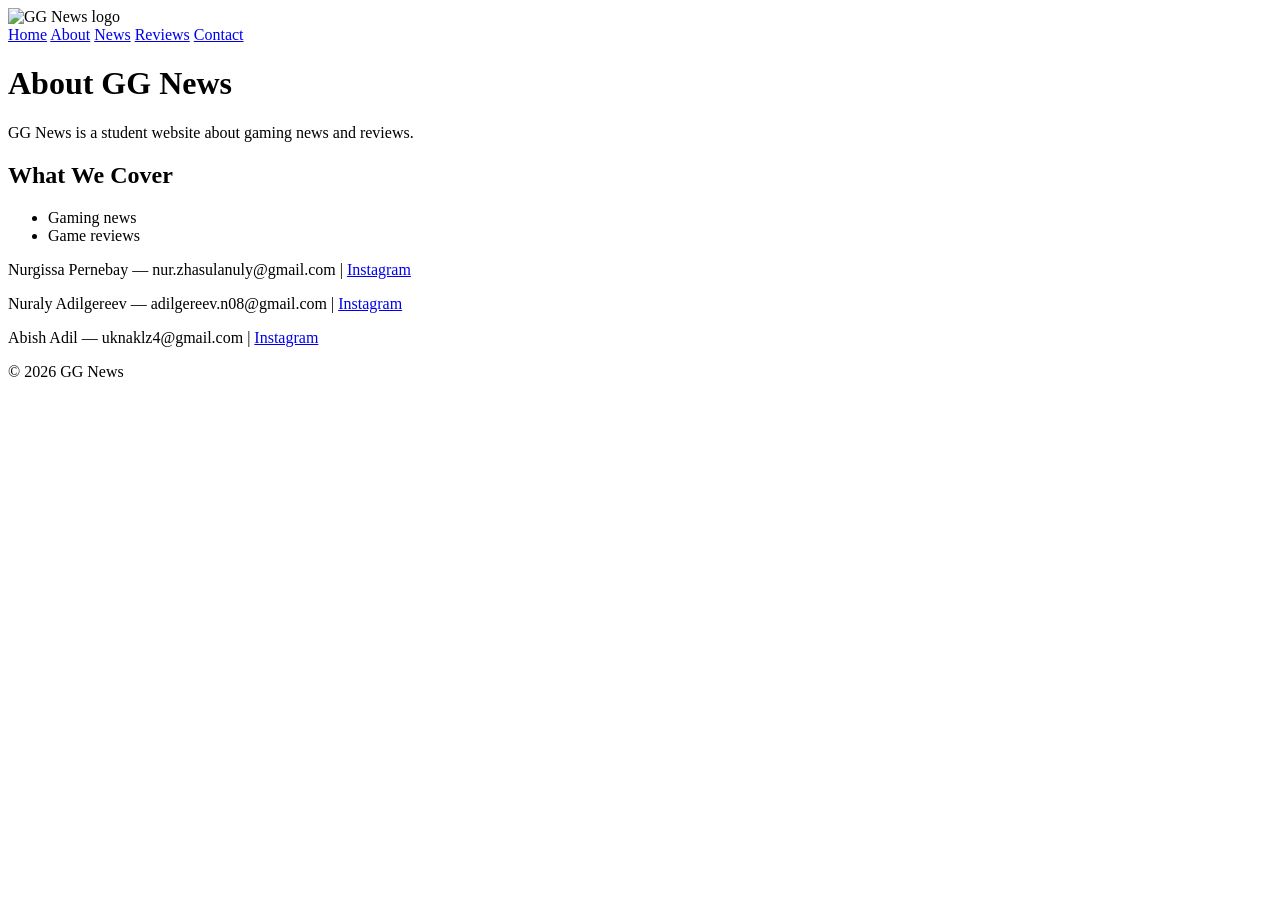
==== about.html @ c553fbeb "Add files via upload" ====
<!DOCTYPE html>
<html lang="en">
<head>
    <meta charset="UTF-8">
    <meta name="viewport" content="width=device-width, initial-scale=1.0">
    <title>About - GG News</title>
    <link rel="stylesheet" href="css/bootstrap.min.css">
    <link href="https://fonts.googleapis.com/css2?family=Roboto:wght@400;700&display=swap" rel="stylesheet">
    <link rel="stylesheet" href="css/style.css">
</head>
<body>
    <header class="container bar">
        <img class="logo" src="images/logo.png" alt="GG News logo">
        <nav class="menu">
            <a href="index.html">Home</a>
            <a href="about.html">About</a>
            <a href="news.html">News</a>
            <a href="reviews.html">Reviews</a>
            <a href="contact.html">Contact</a>
        </nav>
    </header>
    <main class="container p-4">
        <h1>About GG News</h1>
        <p>GG News is a student website about gaming news and reviews.</p>
        <h2>What We Cover</h2>
        <ul>
            <li>Gaming news</li>
            <li>Game reviews</li>
        </ul>
    </main>
    <footer class="container foot text-center mt-3">
        <p>Nurgissa Pernebay — nur.zhasulanuly@gmail.com | <a href="https://www.instagram.com/nurgissa_pernebay/">Instagram</a></p>
        <p>Nuraly Adilgereev — adilgereev.n08@gmail.com | <a href="https://www.instagram.com/adilgereeev_/">Instagram</a></p>
        <p>Abish Adil — uknaklz4@gmail.com | <a href="https://www.instagram.com/epespsycho/">Instagram</a></p>
        <p>© 2026 GG News</p>
    </footer>
</body>
</html>
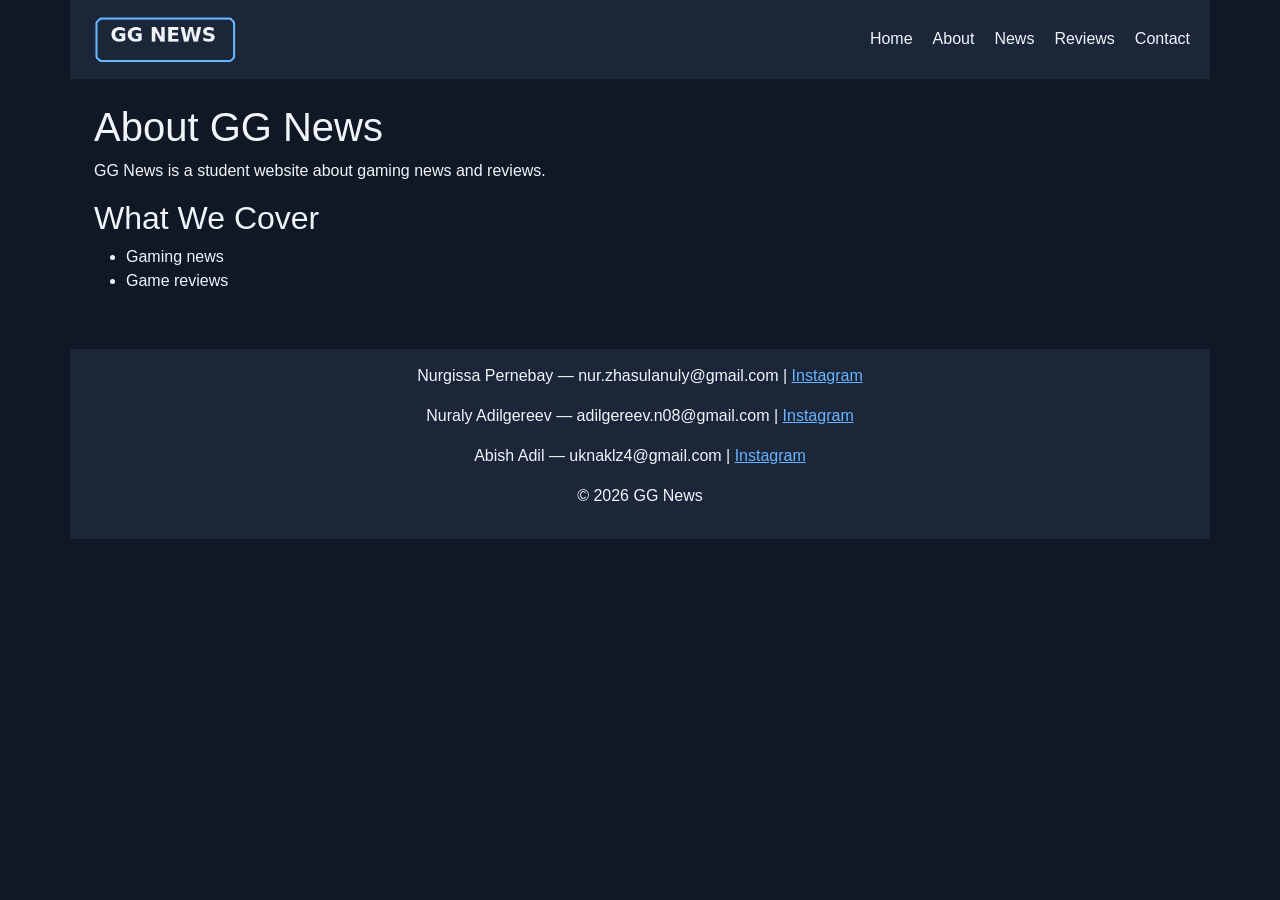
==== commit 06410698: "Add files via upload" ====
--- a/about.html
+++ b/about.html
@@ -4,7 +4,7 @@
     <meta charset="UTF-8">
     <meta name="viewport" content="width=device-width, initial-scale=1.0">
     <title>About - GG News</title>
-    <link rel="stylesheet" href="css/bootstrap.min.css">
+    <link rel="stylesheet" href="https://cdn.jsdelivr.net/npm/bootstrap@5.3.6/dist/css/bootstrap.css">
     <link href="https://fonts.googleapis.com/css2?family=Roboto:wght@400;700&display=swap" rel="stylesheet">
     <link rel="stylesheet" href="css/style.css">
 </head>
--- a/css/style.css
+++ b/css/style.css
@@ -0,0 +1,142 @@
+:root {
+    --bg: #101725;
+    --panel: #1b2639;
+    --text: #f1f5fa;
+}
+body {
+    background-color: var(--bg);
+    color: var(--text);
+    font-family: 'Roboto', Arial, sans-serif;
+}
+.bar {
+    display: flex;
+    justify-content: space-between;
+    align-items: center;
+    gap: 20px;
+    background-color: var(--panel);
+    padding: 12px 20px;
+}
+.logo {
+    width: 150px;
+    height: auto;
+}
+.menu {
+    display: flex;
+    gap: 20px;
+}
+.menu a {
+    color: var(--text);
+    text-decoration: none;
+}
+.menu a:hover, .menu a:focus {
+    color: #67b5ff;
+}
+.grid {
+    display: grid;
+    grid-template-columns: repeat(2, 1fr);
+    gap: 20px;
+}
+.card {
+    position: relative;
+    background-color: var(--panel);
+    color: var(--text);
+    padding: 20px;
+    border: 1px solid #305782;
+    border-radius: 8px;
+}
+.card a {
+    color: #67b5ff;
+}
+.pic {
+    width: 100%;
+    height: auto;
+}
+.poster {
+    width: 65%;
+}
+.score {
+    position: absolute;
+    top: 15px;
+    left: 80%;
+    color: #67b5ff;
+    font-weight: bold;
+}
+.scores {
+    width: 100%;
+    border-collapse: collapse;
+}
+.scores th, .scores td {
+    padding: 10px;
+    border: 1px solid #305782;
+}
+.scores tr:nth-child(even) {
+    background-color: var(--panel);
+}
+.form {
+    max-width: 500px;
+}
+#message {
+    border: 1px solid #305782;
+}
+.form label {
+    display: block;
+    margin-top: 15px;
+}
+.foot {
+    background-color: var(--panel);
+    padding: 15px;
+}
+.foot a {
+    color: #67b5ff;
+}
+@media (max-width: 768px) {
+    .grid {
+        grid-template-columns: 1fr;
+    }
+}
+@media (max-width: 575px) {
+    .bar {
+        flex-direction: column;
+    }
+    .menu {
+        flex-wrap: wrap;
+        justify-content: center;
+    }
+    h1 {
+        font-size: 28px;
+    }
+}
+.gallery-img {
+    height: 160px;
+    object-fit: cover;
+    cursor: pointer;
+}
+#lightbox {
+    display: none;
+    position: fixed;
+    inset: 0;
+    z-index: 1000;
+    background: rgba(0, 0, 0, 0.9);
+}
+.lightbox-content {
+    display: flex;
+    align-items: center;
+    justify-content: center;
+    gap: 10px;
+    height: 100%;
+}
+#largeImage {
+    max-width: 75vw;
+    max-height: 80vh;
+}
+#lightbox button {
+    background: none;
+    border: 0;
+    color: white;
+    font-size: 36px;
+}
+#closeImage {
+    position: absolute;
+    top: 10px;
+    right: 20px;
+}
